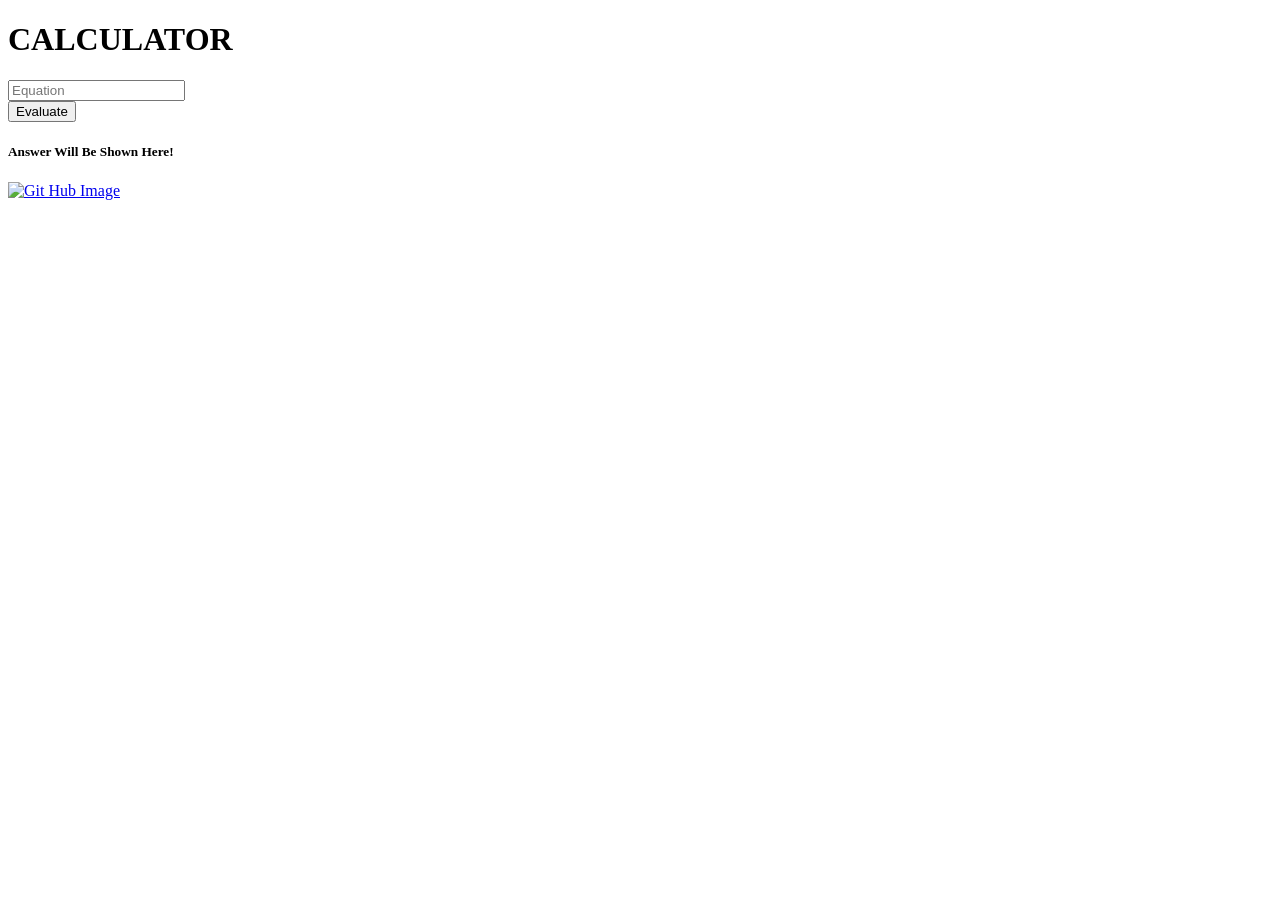
==== index.html @ 62e59b43 "Create index.html" ====
<!DOCTYPE html>

<html>
<head>
  <meta http-equiv="CONTENT-TYPE" content="text/html; charset=UTF-8">
  <title>Calculator</title>
  <link rel="stylesheet" href="style.css">
</head>
<body>
  <div id="calculator">
    <h1 class="cal">CALCULATOR</h1>
    <input placeholder="Equation" id="question">
    <br>
    <button onclick="cal()">Evaluate</button>
    <h5 id="answer" class="cal">Answer Will Be Shown Here!</h5>
  </div>
  <a href="https://github.com/NyxVeil78"><img src="github.png" alt="Git Hub Image" width="500px"></a>
  <script src="index.js"></script>
</body>
</html>
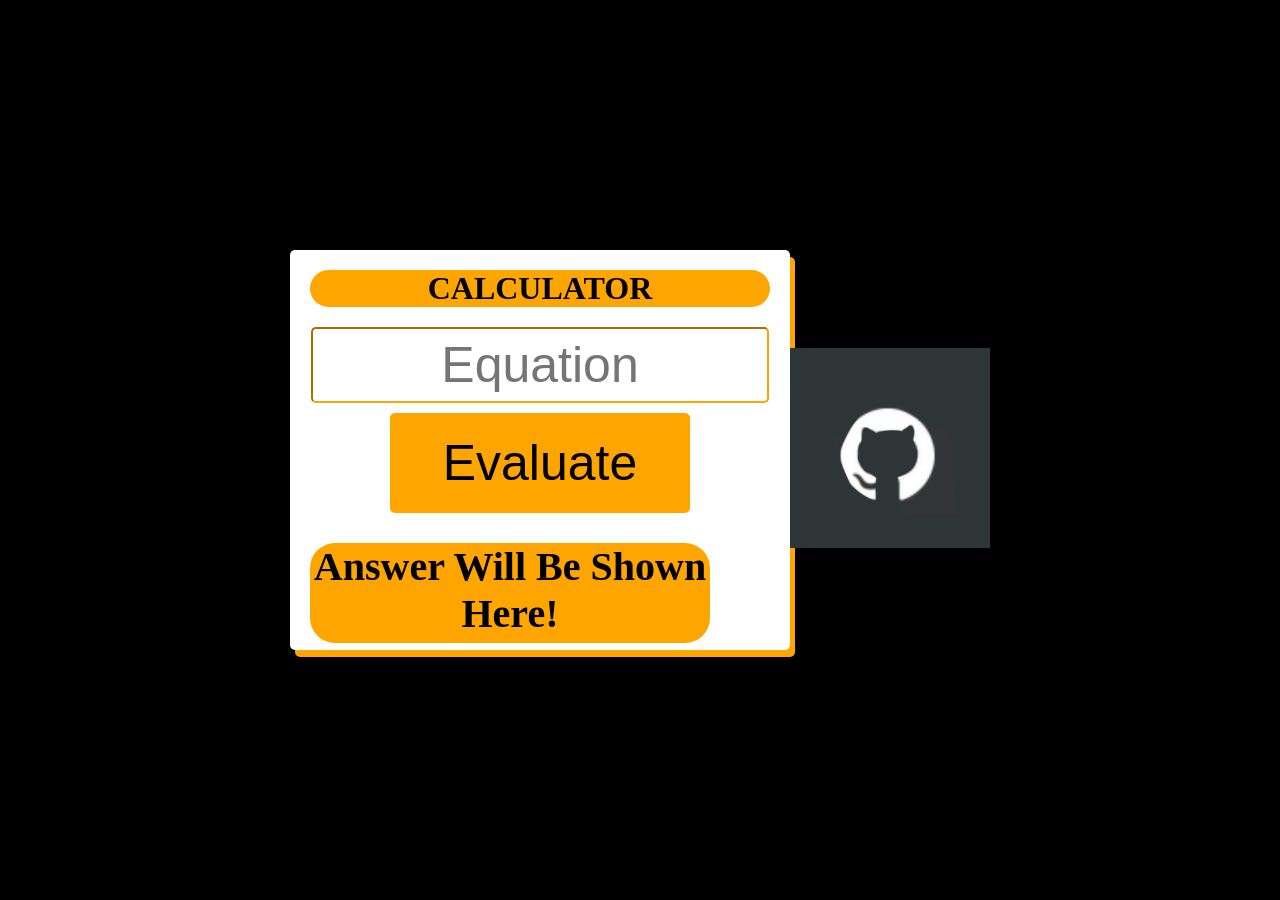
==== commit c6c38248: "Update index.html" ====
--- a/index.html
+++ b/index.html
@@ -14,7 +14,7 @@
     <button onclick="cal()">Evaluate</button>
     <h5 id="answer" class="cal">Answer Will Be Shown Here!</h5>
   </div>
-  <a href="https://github.com/NyxVeil78"><img src="github.png" alt="Git Hub Image" width="500px"></a>
+  <a href="https://github.com/NyxVeil78"><img src="github.png" alt="Git Hub Image" width="200px"></a>
   <script src="index.js"></script>
 </body>
 </html>
--- a/style.css
+++ b/style.css
@@ -0,0 +1,46 @@
+body{
+  margin: 0;
+  height: 100vh;
+  display: flex;
+  justify-content: center;   
+  align-items: center;
+  background-color:black;
+}
+#calculator{
+  background:white;
+  width:500px;
+  height:400px;
+  border-radius:5px;
+  box-shadow:5px 7px orange;
+  text-align:center;
+}
+.cal{
+  margin:20px;
+  background:orange;
+  border-radius:25px;
+  text-align:center;
+}
+input{
+  text-align:center;
+  border-radius:5px;
+  border-color:orange;
+  border-radius:5px;
+  height:70px;
+  width:450px;
+  font-size:50px;
+}
+button{
+  border:none;
+  border-radius:5px;
+  background:orange;
+  margin:10px;
+  width:300px;
+  height:100px;
+  font-size:50px;
+}
+h5{
+  justify-content:center;
+  font-size:40px;
+  width:400px;
+  height:100px;
+}
